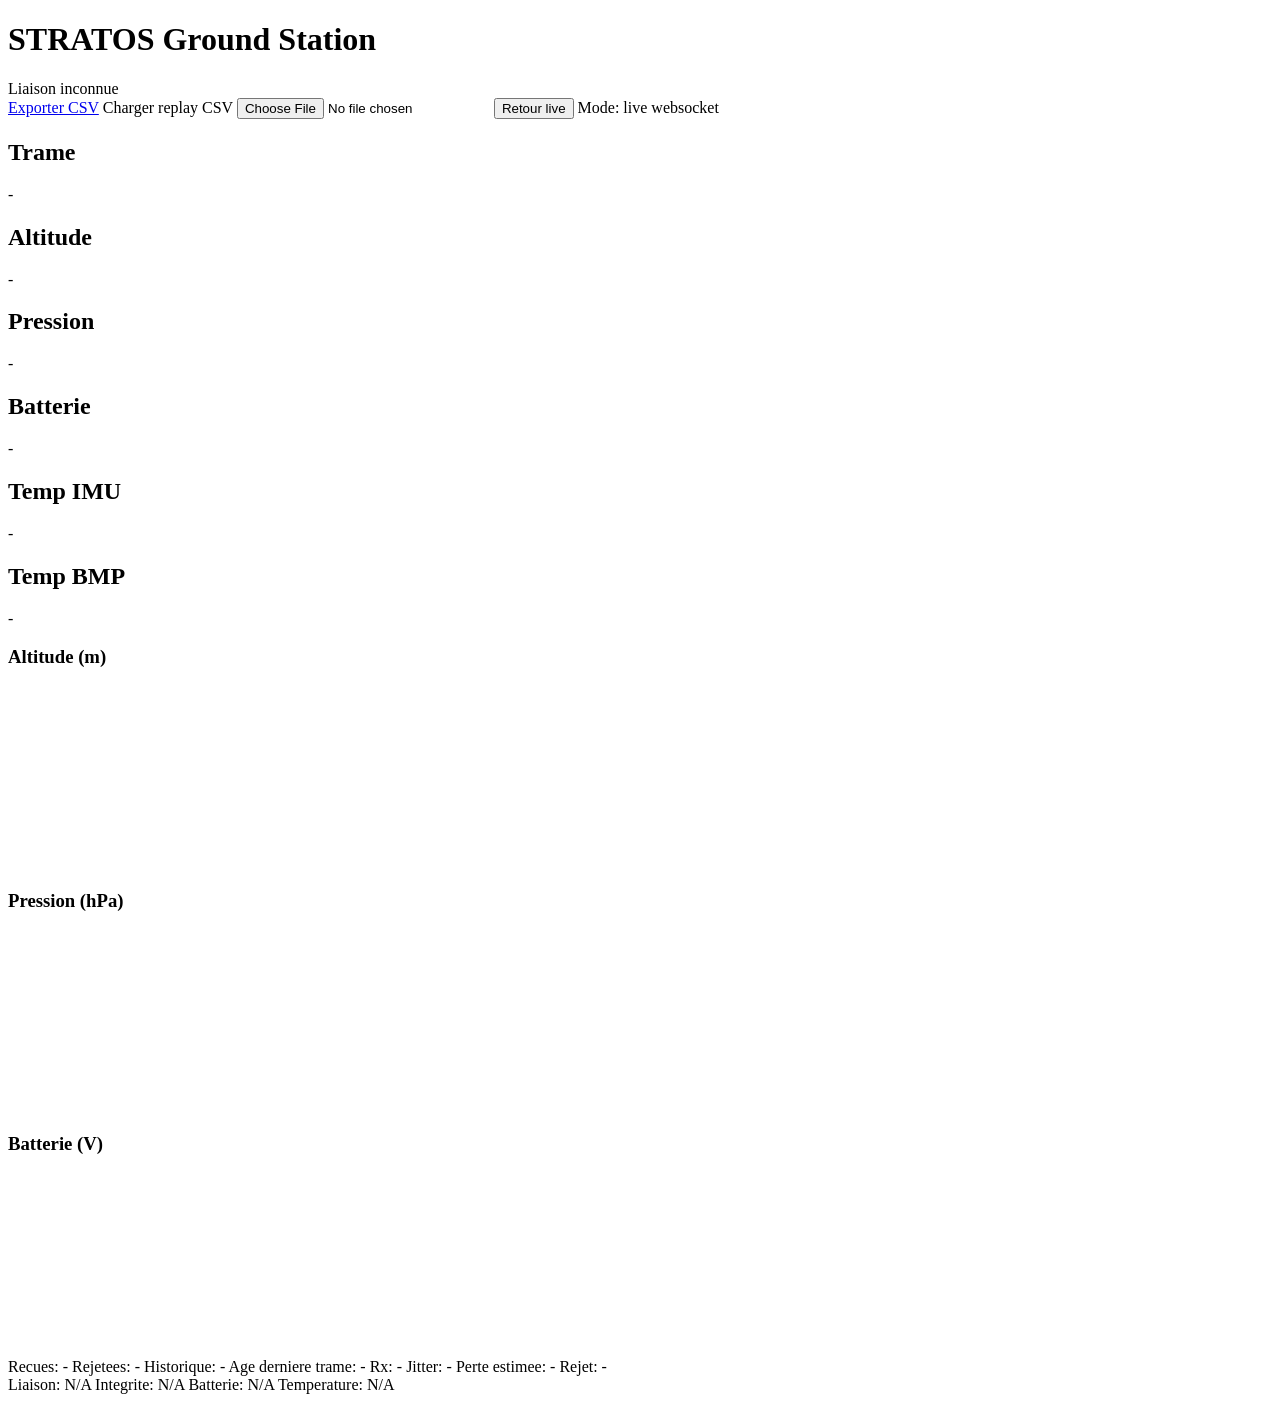
==== web_static/index.html @ b4292d42 "feat: build real-time STRATOS web telemetry station" ====
<!doctype html>
<html lang="fr">
<head>
  <meta charset="utf-8">
  <meta name="viewport" content="width=device-width, initial-scale=1">
  <title>STRATOS Ground Station</title>
  <link rel="stylesheet" href="/static/styles.css">
</head>
<body>
  <main class="page">
    <header class="header">
      <h1>STRATOS Ground Station</h1>
      <div id="link-badge" class="badge bad">Liaison inconnue</div>
    </header>

    <section class="controls">
      <a class="btn" href="/api/history.csv?points=2000">Exporter CSV</a>
      <label class="btn file-btn">
        Charger replay CSV
        <input id="replay-file" type="file" accept=".csv,text/csv">
      </label>
      <button id="live-btn" class="btn secondary" type="button">Retour live</button>
      <span id="mode-label" class="mode-label">Mode: live websocket</span>
    </section>

    <section class="cards" id="latest-cards">
      <article class="card"><h2>Trame</h2><p id="frame-id">-</p></article>
      <article class="card"><h2>Altitude</h2><p id="altitude">-</p></article>
      <article class="card"><h2>Pression</h2><p id="pression">-</p></article>
      <article class="card"><h2>Batterie</h2><p id="vbat">-</p></article>
      <article class="card"><h2>Temp IMU</h2><p id="temp-imu">-</p></article>
      <article class="card"><h2>Temp BMP</h2><p id="temp-bmp">-</p></article>
    </section>

    <section class="chart-grid">
      <article class="panel">
        <h3>Altitude (m)</h3>
        <canvas id="chart-altitude" width="500" height="180"></canvas>
      </article>
      <article class="panel">
        <h3>Pression (hPa)</h3>
        <canvas id="chart-pression" width="500" height="180"></canvas>
      </article>
      <article class="panel">
        <h3>Batterie (V)</h3>
        <canvas id="chart-vbat" width="500" height="180"></canvas>
      </article>
    </section>

    <section class="status-row">
      <span id="frames-received">Recues: -</span>
      <span id="frames-rejected">Rejetees: -</span>
      <span id="history-size">Historique: -</span>
      <span id="last-age">Age derniere trame: -</span>
      <span id="rx-fps">Rx: -</span>
      <span id="jitter">Jitter: -</span>
      <span id="drop-rate">Perte estimee: -</span>
      <span id="reject-rate">Rejet: -</span>
    </section>

    <section class="health-row">
      <span id="health-link" class="health bad">Liaison: N/A</span>
      <span id="health-integrity" class="health bad">Integrite: N/A</span>
      <span id="health-battery" class="health bad">Batterie: N/A</span>
      <span id="health-temp" class="health bad">Temperature: N/A</span>
    </section>
  </main>
  <script src="/static/app.js"></script>
</body>
</html>
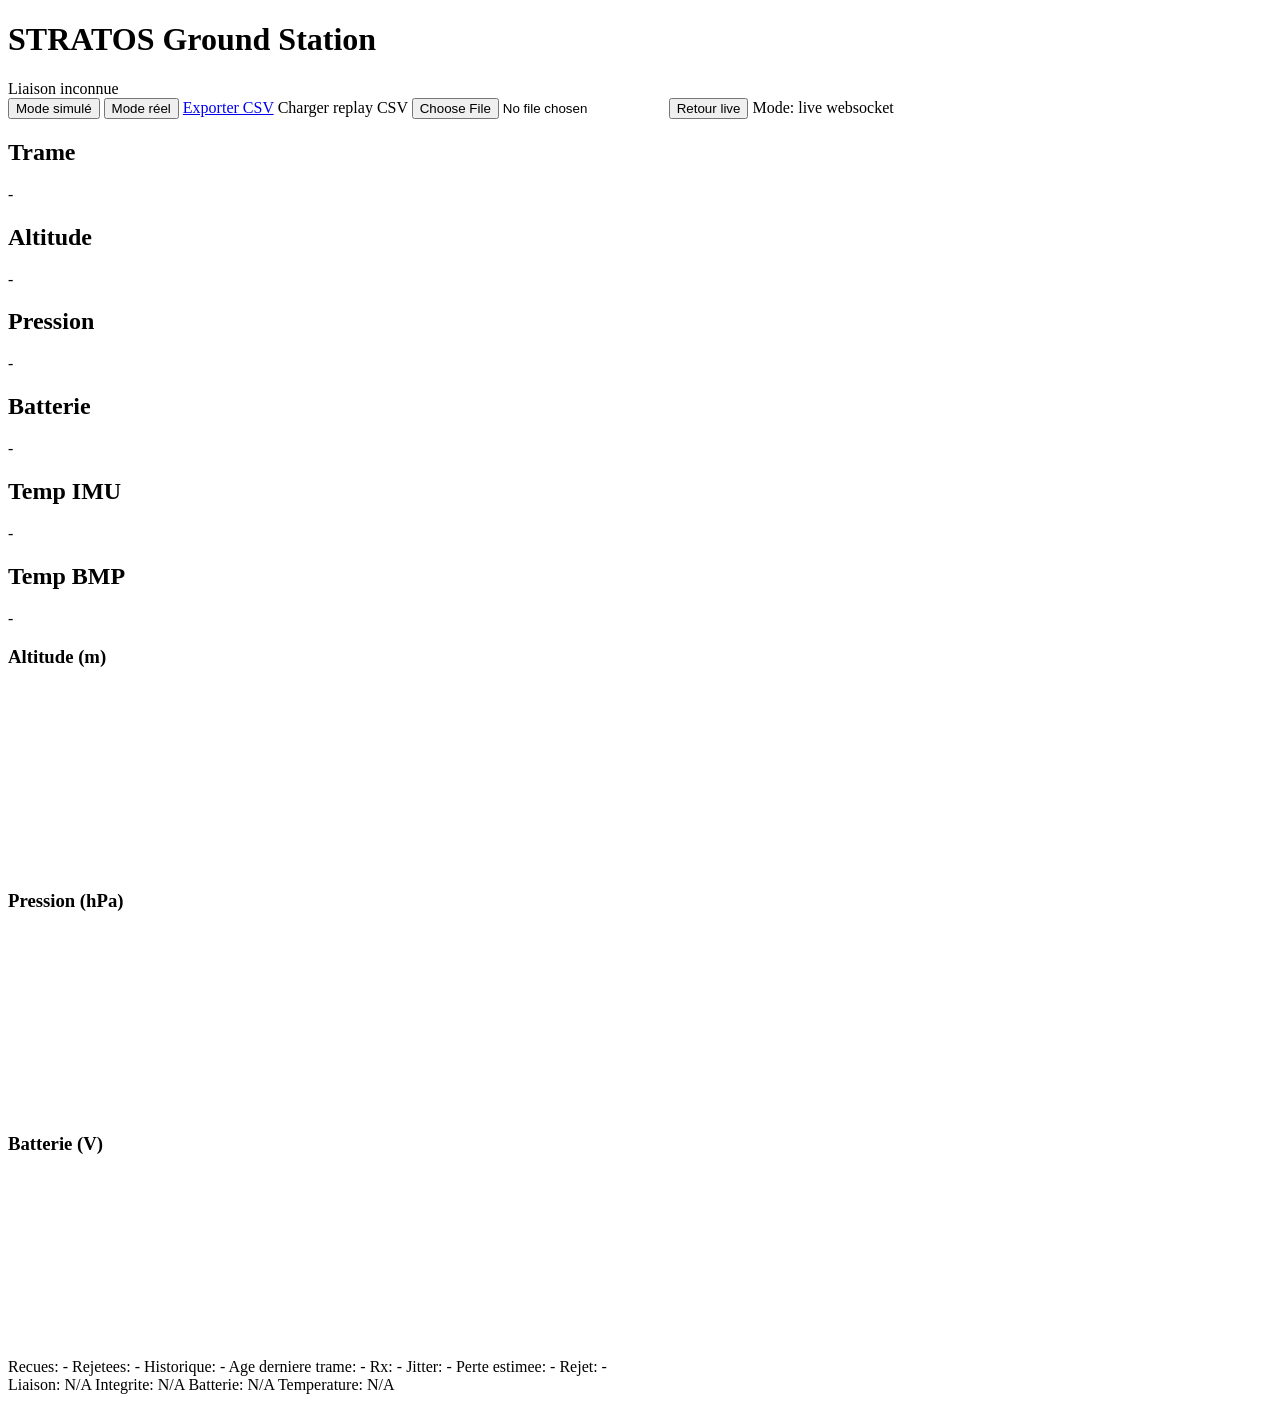
==== commit 09fd07dd: "fix: add robust sim/real mode switch and websocket fallback" ====
--- a/web_static/index.html
+++ b/web_static/index.html
@@ -14,6 +14,8 @@
     </header>
 
     <section class="controls">
+      <button id="mode-sim-btn" class="btn secondary" type="button">Mode simulé</button>
+      <button id="mode-real-btn" class="btn secondary" type="button">Mode réel</button>
       <a class="btn" href="/api/history.csv?points=2000">Exporter CSV</a>
       <label class="btn file-btn">
         Charger replay CSV
